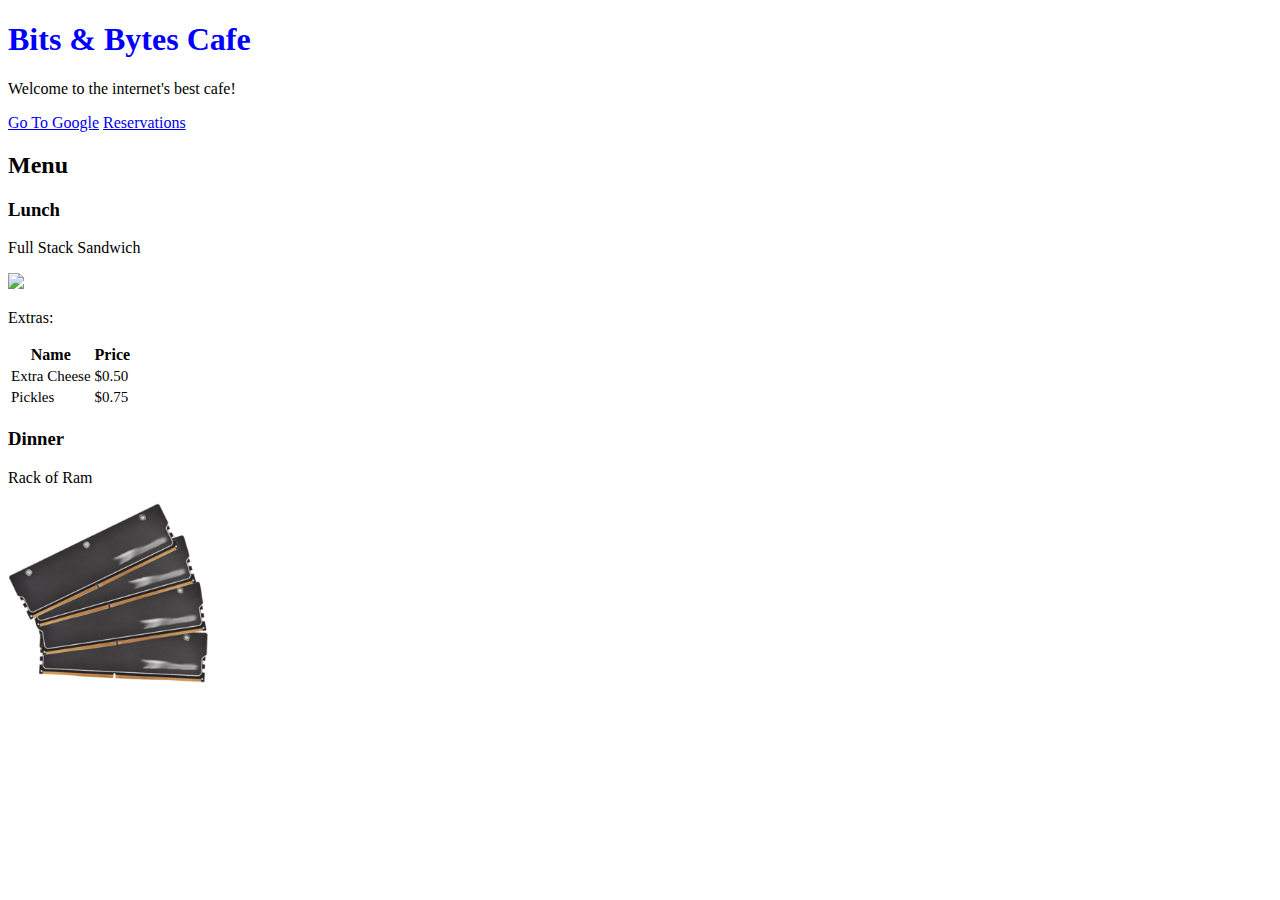
==== module-3/01_Intro_HTML_CSS/lecture-final/site/index.html @ c81eeed4 "Merge branch 'main' of https://git.techelevator.com/keybank/remote/jan-2023/java/instructor-code" ====
<!DOCTYPE html>
<html lang="en">
<head>
    <meta charset="UTF-8">
    <meta http-equiv="X-UA-Compatible" content="IE=edge">
    <meta name="viewport" content="width=device-width, initial-scale=1.0">
    <title>My Web Site</title>
    <link rel="stylesheet" href="styles.css" />
</head>
<body>

    <header>
        <h1>Bits & Bytes Cafe</h1>
        <p>Welcome to the internet's best cafe!</p>
    </header>

    <nav>
        <a href="https://www.google.com">Go To Google</a>
        <a href="reservations.html">Reservations</a>
    </nav>

    <main>
        <h2> Menu </h2>

        <section>
            <h3>Lunch</h3>
            <p>Full Stack Sandwich</p>
            <img src="https://www.pinchmeimeating.com/wp-content/uploads/2022/03/Corned-beef-reuben.jpg" />
        
            <p>Extras:</p>
            <table>
                <thead>
                    <tr>
                        <th>Name</th>
                        <th>Price</th>
                    </tr>
                </thead>
                <tbody>
                    <tr>
                        <td>Extra Cheese</td>
                        <td>$0.50</td>
                    </tr>
                    <tr>
                        <td>Pickles</td>
                        <td>$0.75</td>
                    </tr>
                </tbody>
            </table>

        </section>

        <section>
            <h3>Dinner</h3>
            <p>Rack of Ram</p>
            <img src="images/menu/dinner/rack-of-ram.png" />
        </section>


    </main>



    <!--    <h1 class="red">Hello World</h1>
    <h2 class="red">Hello World</h2>-->

  <!-- This is a comment -->
  <!--  <h3>Hello World</h3>  -->
  <!-- <p id="myParagraph">This is a paragraph</p> -->
</body>
</html>
---- module-3/01_Intro_HTML_CSS/lecture-final/site/styles.css ----
/* To indicate the style
 for a specific tag */
 h1 {
     color: blue;
 }

 /* To indicate the style
 for tags that share 
 a class put a . in front
 of the class name */
 .red {
     color:red;
 }

 /*
To indicate the style
for a specific id, 
put a hashtag and then
the id name
 */
 #myParagraph{
     color:green;
 }

 img {
     width: 200px;
 }

 body {
     font-family:'Times New Roman', Times, serif;
 }
td{
     font-size: 15px;
 }
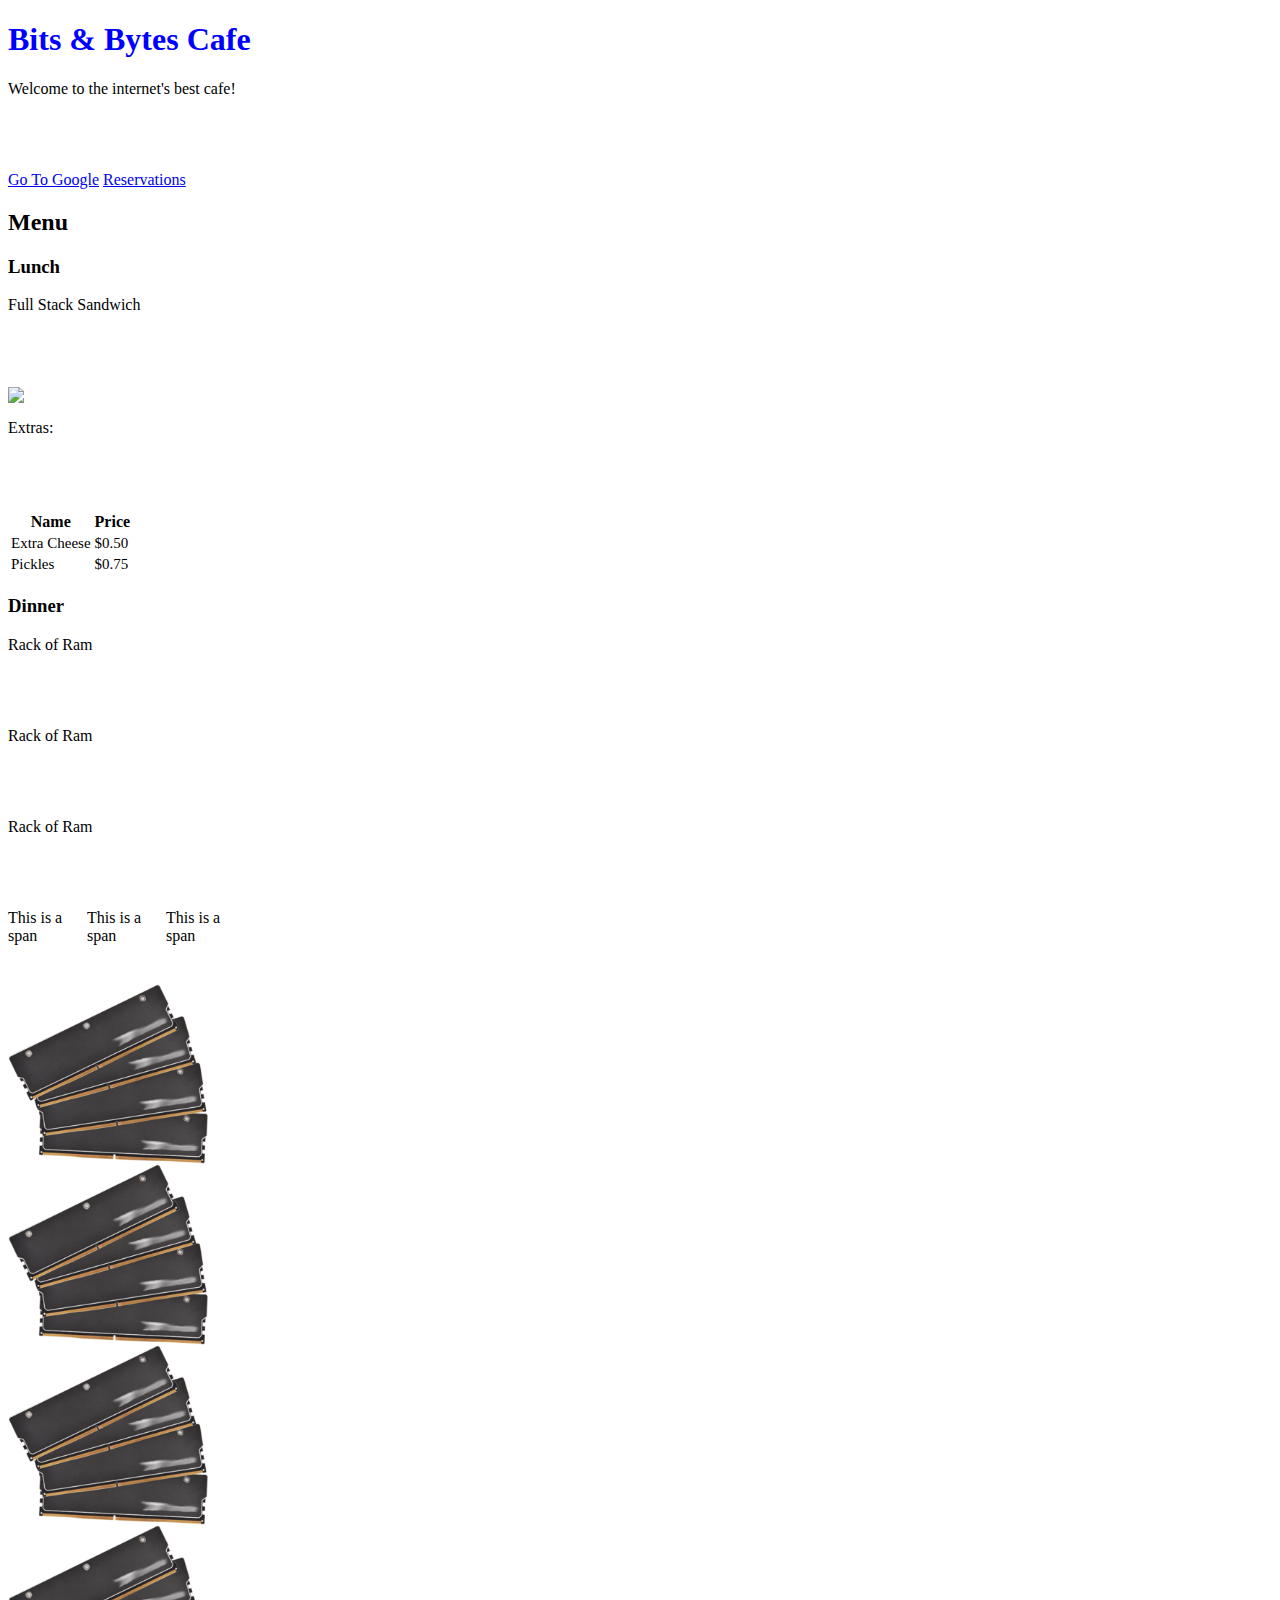
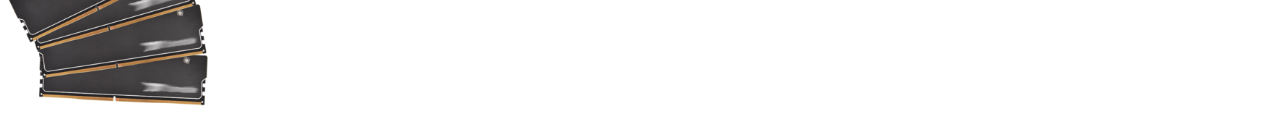
==== commit 1316b2bd: "Merge branch 'main' of https://git.techelevator.com/keybank/remote/jan-2023/java/instructor-code" ====
--- a/module-3/01_Intro_HTML_CSS/lecture-final/site/index.html
+++ b/module-3/01_Intro_HTML_CSS/lecture-final/site/index.html
@@ -22,8 +22,8 @@
     <main>
         <h2> Menu </h2>
 
-        <section>
-            <h3>Lunch</h3>
+        <section id="facts-section">
+            <h3 id="lunchH3" class="menuHeaders">Lunch</h3>
             <p>Full Stack Sandwich</p>
             <img src="https://www.pinchmeimeating.com/wp-content/uploads/2022/03/Corned-beef-reuben.jpg" />
         
@@ -50,8 +50,16 @@
         </section>
 
         <section>
-            <h3>Dinner</h3>
+            <h3 class="menuHeaders">Dinner</h3>
             <p>Rack of Ram</p>
+            <p>Rack of Ram</p>
+            <p>Rack of Ram</p>
+            <span>This is a span</span>
+            <span>This is a span</span>
+            <span>This is a span</span>
+            <img src="images/menu/dinner/rack-of-ram.png" />
+            <img src="images/menu/dinner/rack-of-ram.png" />
+            <img src="images/menu/dinner/rack-of-ram.png" />
             <img src="images/menu/dinner/rack-of-ram.png" />
         </section>
 
--- a/module-3/01_Intro_HTML_CSS/lecture-final/site/styles.css
+++ b/module-3/01_Intro_HTML_CSS/lecture-final/site/styles.css
@@ -24,6 +24,7 @@
 
  img {
      width: 200px;
+     display: block;
  }
 
  body {
@@ -31,4 +32,19 @@
  }
 td{
      font-size: 15px;
+ }
+
+ form div label {
+     color: blue;
+ }
+
+ p {
+     height: 75px;
+     width:50%;
+ }
+
+ span{
+     display: inline-block;
+     height: 75px;
+     width:75px;
  }